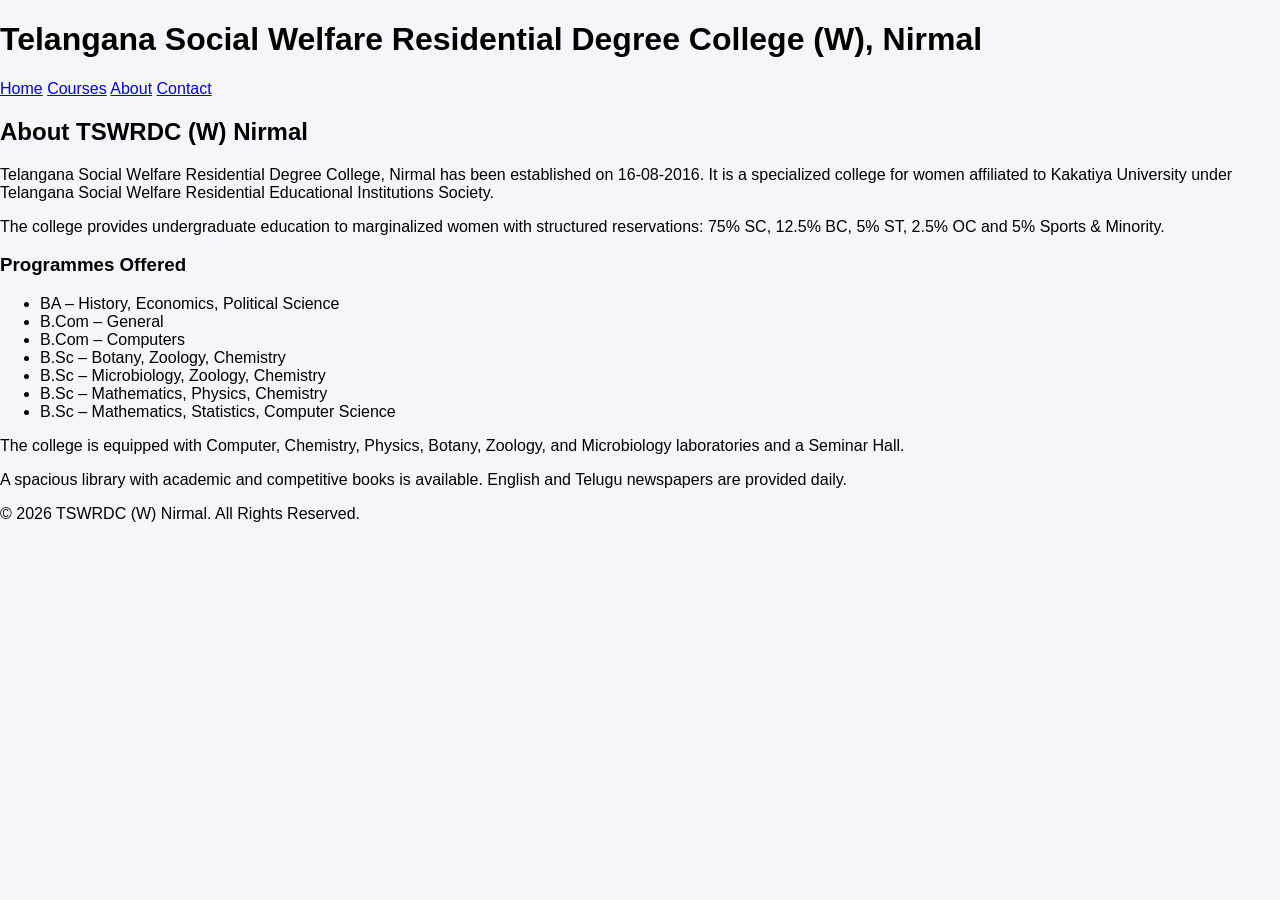
==== index.html @ e3ab850a "Add files via upload" ====
<!DOCTYPE html>
<html>
<head>
    <title>Home - TSWRDC (W) Nirmal</title>
    <link rel="stylesheet" href="style.css">
<style>
body {
    margin: 0;
    font-family: Arial, sans-serif;
    background-color: #f4f6f9;   /* Light grey-blue */
}
</style>
</head>
<body>

<header>
    <h1>Telangana Social Welfare Residential Degree College (W), Nirmal</h1>
</header>

<nav>
    <a href="home.html">Home</a>
    <a href="courses.html">Courses</a>
    <a href="about.html">About</a>
    <a href="contact.html">Contact</a>
</nav>

<section>
    <h2>About TSWRDC (W) Nirmal</h2>

    <p>
        Telangana Social Welfare Residential Degree College, Nirmal has been established on 16-08-2016. 
        It is a specialized college for women affiliated to Kakatiya University under Telangana Social 
        Welfare Residential Educational Institutions Society.
    </p>

    <p>
        The college provides undergraduate education to marginalized women with structured reservations:
        75% SC, 12.5% BC, 5% ST, 2.5% OC and 5% Sports & Minority.
    </p>

    <h3>Programmes Offered</h3>
    <ul>
        <li>BA – History, Economics, Political Science</li>
        <li>B.Com – General</li>
        <li>B.Com – Computers</li>
        <li>B.Sc – Botany, Zoology, Chemistry</li>
        <li>B.Sc – Microbiology, Zoology, Chemistry</li>
        <li>B.Sc – Mathematics, Physics, Chemistry</li>
        <li>B.Sc – Mathematics, Statistics, Computer Science</li>
    </ul>

    <p>
        The college is equipped with Computer, Chemistry, Physics, Botany, Zoology, 
        and Microbiology laboratories and a Seminar Hall.
    </p>

    <p>
        A spacious library with academic and competitive books is available. 
        English and Telugu newspapers are provided daily.
    </p>
</section>

<footer>
    <p>© 2026 TSWRDC (W) Nirmal. All Rights Reserved.</p>
</footer>

</body>
</html>
---- style.css ----
body {
    margin: 0;
    font-family: Arial, sans-serif;
    background-color: #f4f6f9;   /* Light grey-blue */
}
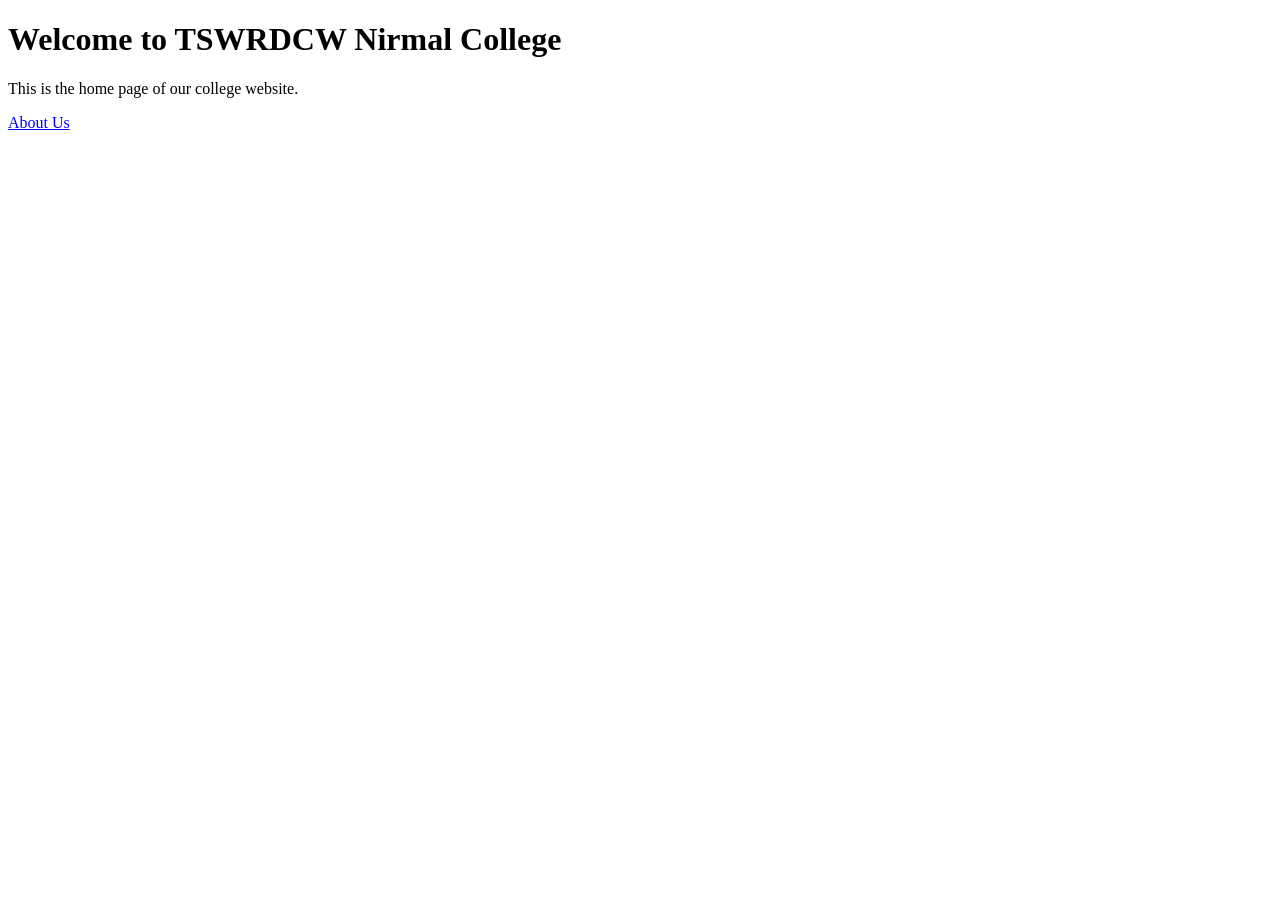
==== commit 3939d2c7: "index.html" ====
--- a/index.html
+++ b/index.html
@@ -1,68 +1,13 @@
 <!DOCTYPE html>
-<html>
+<html lang="en">
 <head>
-    <title>Home - TSWRDC (W) Nirmal</title>
-    <link rel="stylesheet" href="style.css">
-<style>
-body {
-    margin: 0;
-    font-family: Arial, sans-serif;
-    background-color: #f4f6f9;   /* Light grey-blue */
-}
-</style>
+    <meta charset="UTF-8">
+    <title>TSWRDCW Nirmal</title>
+    <link rel="stylesheet" href="css/style.css"> <!-- if you have CSS -->
 </head>
 <body>
-
-<header>
-    <h1>Telangana Social Welfare Residential Degree College (W), Nirmal</h1>
-</header>
-
-<nav>
-    <a href="home.html">Home</a>
-    <a href="courses.html">Courses</a>
-    <a href="about.html">About</a>
-    <a href="contact.html">Contact</a>
-</nav>
-
-<section>
-    <h2>About TSWRDC (W) Nirmal</h2>
-
-    <p>
-        Telangana Social Welfare Residential Degree College, Nirmal has been established on 16-08-2016. 
-        It is a specialized college for women affiliated to Kakatiya University under Telangana Social 
-        Welfare Residential Educational Institutions Society.
-    </p>
-
-    <p>
-        The college provides undergraduate education to marginalized women with structured reservations:
-        75% SC, 12.5% BC, 5% ST, 2.5% OC and 5% Sports & Minority.
-    </p>
-
-    <h3>Programmes Offered</h3>
-    <ul>
-        <li>BA – History, Economics, Political Science</li>
-        <li>B.Com – General</li>
-        <li>B.Com – Computers</li>
-        <li>B.Sc – Botany, Zoology, Chemistry</li>
-        <li>B.Sc – Microbiology, Zoology, Chemistry</li>
-        <li>B.Sc – Mathematics, Physics, Chemistry</li>
-        <li>B.Sc – Mathematics, Statistics, Computer Science</li>
-    </ul>
-
-    <p>
-        The college is equipped with Computer, Chemistry, Physics, Botany, Zoology, 
-        and Microbiology laboratories and a Seminar Hall.
-    </p>
-
-    <p>
-        A spacious library with academic and competitive books is available. 
-        English and Telugu newspapers are provided daily.
-    </p>
-</section>
-
-<footer>
-    <p>© 2026 TSWRDC (W) Nirmal. All Rights Reserved.</p>
-</footer>
-
+    <h1>Welcome to TSWRDCW Nirmal College</h1>
+    <p>This is the home page of our college website.</p>
+    <a href="about.html">About Us</a> <!-- if you have about.html -->
 </body>
-</html>+</html>
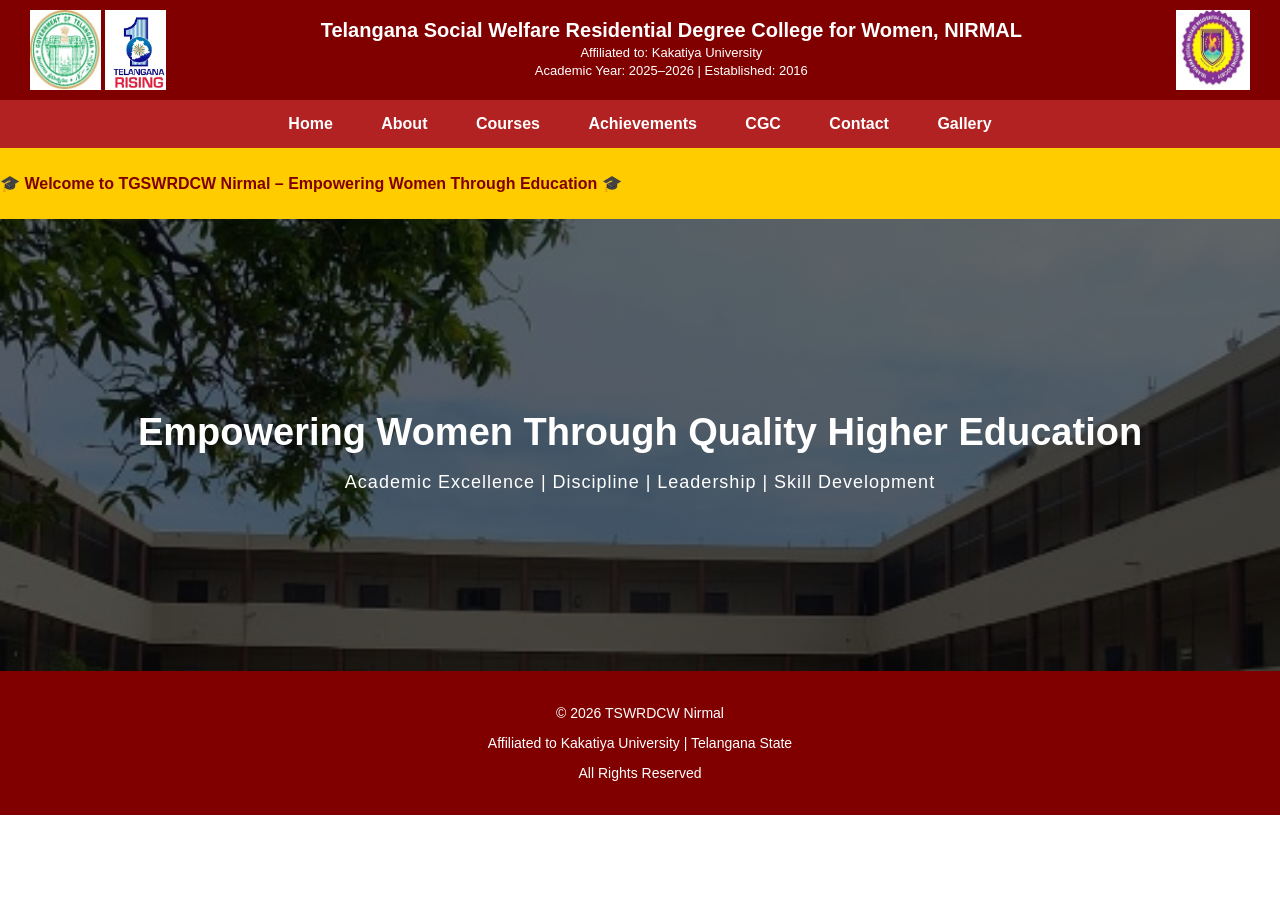
==== commit fe8112d8: "index.html" ====
--- a/index.html
+++ b/index.html
@@ -1,13 +1,191 @@
 <!DOCTYPE html>
-<html lang="en">
+<html>
 <head>
+    <title>TSWRDCW Nirmal</title>
     <meta charset="UTF-8">
-    <title>TSWRDCW Nirmal</title>
-    <link rel="stylesheet" href="css/style.css"> <!-- if you have CSS -->
+    <meta name="viewport" content="width=device-width, initial-scale=1.0">
+
+    <style>
+        body {
+            margin: 0;
+            font-family: 'Segoe UI', Arial, sans-serif;
+            scroll-behavior: smooth;
+        }
+
+        /* Header Section */
+        .top-header {
+            background-color: #800000;
+            color: white;
+            display: flex;
+            align-items: center;
+            justify-content: space-between;
+            padding: 10px 30px;
+            flex-wrap: wrap;
+        }
+
+        .top-header img {
+            height: 80px;
+        }
+
+        .college-title {
+            text-align: center;
+            flex-grow: 1;
+        }
+
+        .college-title h1 {
+            margin: 0;
+            font-size: 20px;
+        }
+
+        .college-title p {
+            margin: 3px 0;
+            font-size: 13px;
+        }
+
+        /* Navigation */
+        nav {
+            background-color: #b22222;
+            text-align: center;
+        }
+
+        nav a {
+            color: white;
+            text-decoration: none;
+            padding: 15px 22px;
+            display: inline-block;
+            font-weight: bold;
+            transition: 0.3s;
+        }
+
+        nav a:hover {
+            background-color: #ffcc00;
+            color: black;
+            border-radius: 5px;
+        }
+
+        /* Hero Section */
+        .hero {
+            background: linear-gradient(rgba(0,0,0,0.6), rgba(0,0,0,0.6)),
+                        url('college.jpg') no-repeat center center;
+            background-size: cover;
+            background-attachment: fixed;
+            color: white;
+            padding: 160px 20px;
+            text-align: center;
+        }
+
+        .hero h2 {
+            font-size: 38px;
+            margin-bottom: 10px;
+        }
+
+        .hero p {
+            font-size: 18px;
+            letter-spacing: 1px;
+        }
+
+        /* Footer */
+        footer {
+            background-color: #800000;
+            color: white;
+            text-align: center;
+            padding: 20px;
+            font-size: 14px;
+        }
+
+        /* Responsive Design */
+        @media (max-width: 768px) {
+
+            .top-header {
+                flex-direction: column;
+                text-align: center;
+            }
+
+            .top-header img {
+                margin: 10px 0;
+            }
+
+            nav a {
+                display: block;
+                border-top: 1px solid rgba(255,255,255,0.2);
+            }
+
+            .hero h2 {
+                font-size: 26px;
+            }
+
+            .hero p {
+                font-size: 15px;
+            }
+        }
+
+         .scrolling-text {
+    background-color: #ffcc00;
+    color: #800000;
+    font-weight: bold;
+    overflow: hidden;
+    white-space: nowrap;
+}
+
+.scrolling-text p {
+    display: inline-block;
+    padding: 10px 0;
+    animation: scroll-left 12s linear infinite;
+}
+
+@keyframes scroll-left {
+    from {
+        transform: translateX(100%);
+    }
+    to {
+        transform: translateX(-100%);
+    }
+}
+    </style>
 </head>
+
 <body>
-    <h1>Welcome to TSWRDCW Nirmal College</h1>
-    <p>This is the home page of our college website.</p>
-    <a href="about.html">About Us</a> <!-- if you have about.html -->
+
+<!-- Header with Logos -->
+<div class="top-header">
+    <img src="Telangana_logo.jpg" alt="Telangana State Logo">&nbsp;
+     <img src="one.jpg" alt="Telangana No.1 Logo" class="logo">
+    <div class="college-title">
+        <h1>Telangana Social Welfare Residential Degree College for Women, NIRMAL</h1>
+        <p>Affiliated to: Kakatiya University</p>
+        <p>Academic Year: 2025–2026 | Established: 2016</p>
+    </div>
+
+    <img src="TSWREIS_logo.jpg" alt="TSWRDCW Nirmal Logo">
+</div>
+
+<!-- Navigation -->
+<nav>
+    <a href="home.html">Home</a>
+    <a href="about.html">About</a>
+    <a href="courses.html">Courses</a>
+    <a href="achievements.html">Achievements</a>
+    <a href="CGC.html">CGC</a>
+    <a href="contact.html">Contact</a>
+    <a href="gallery.html">Gallery</a>
+</nav>
+
+<div class="scrolling-text">
+    <p>🎓 Welcome to TGSWRDCW Nirmal – Empowering Women Through Education 🎓</p>
+</div>
+
+<!-- Hero Section -->
+<div class="hero">
+    <h2>Empowering Women Through Quality Higher Education</h2>
+    <p>Academic Excellence | Discipline | Leadership | Skill Development</p>
+</div>
+
+<!-- Footer -->
+<footer>
+    <p>&copy; 2026 TSWRDCW Nirmal</p>
+    <p>Affiliated to Kakatiya University | Telangana State</p>
+    <p>All Rights Reserved</p>
+</footer>
+
 </body>
 </html>
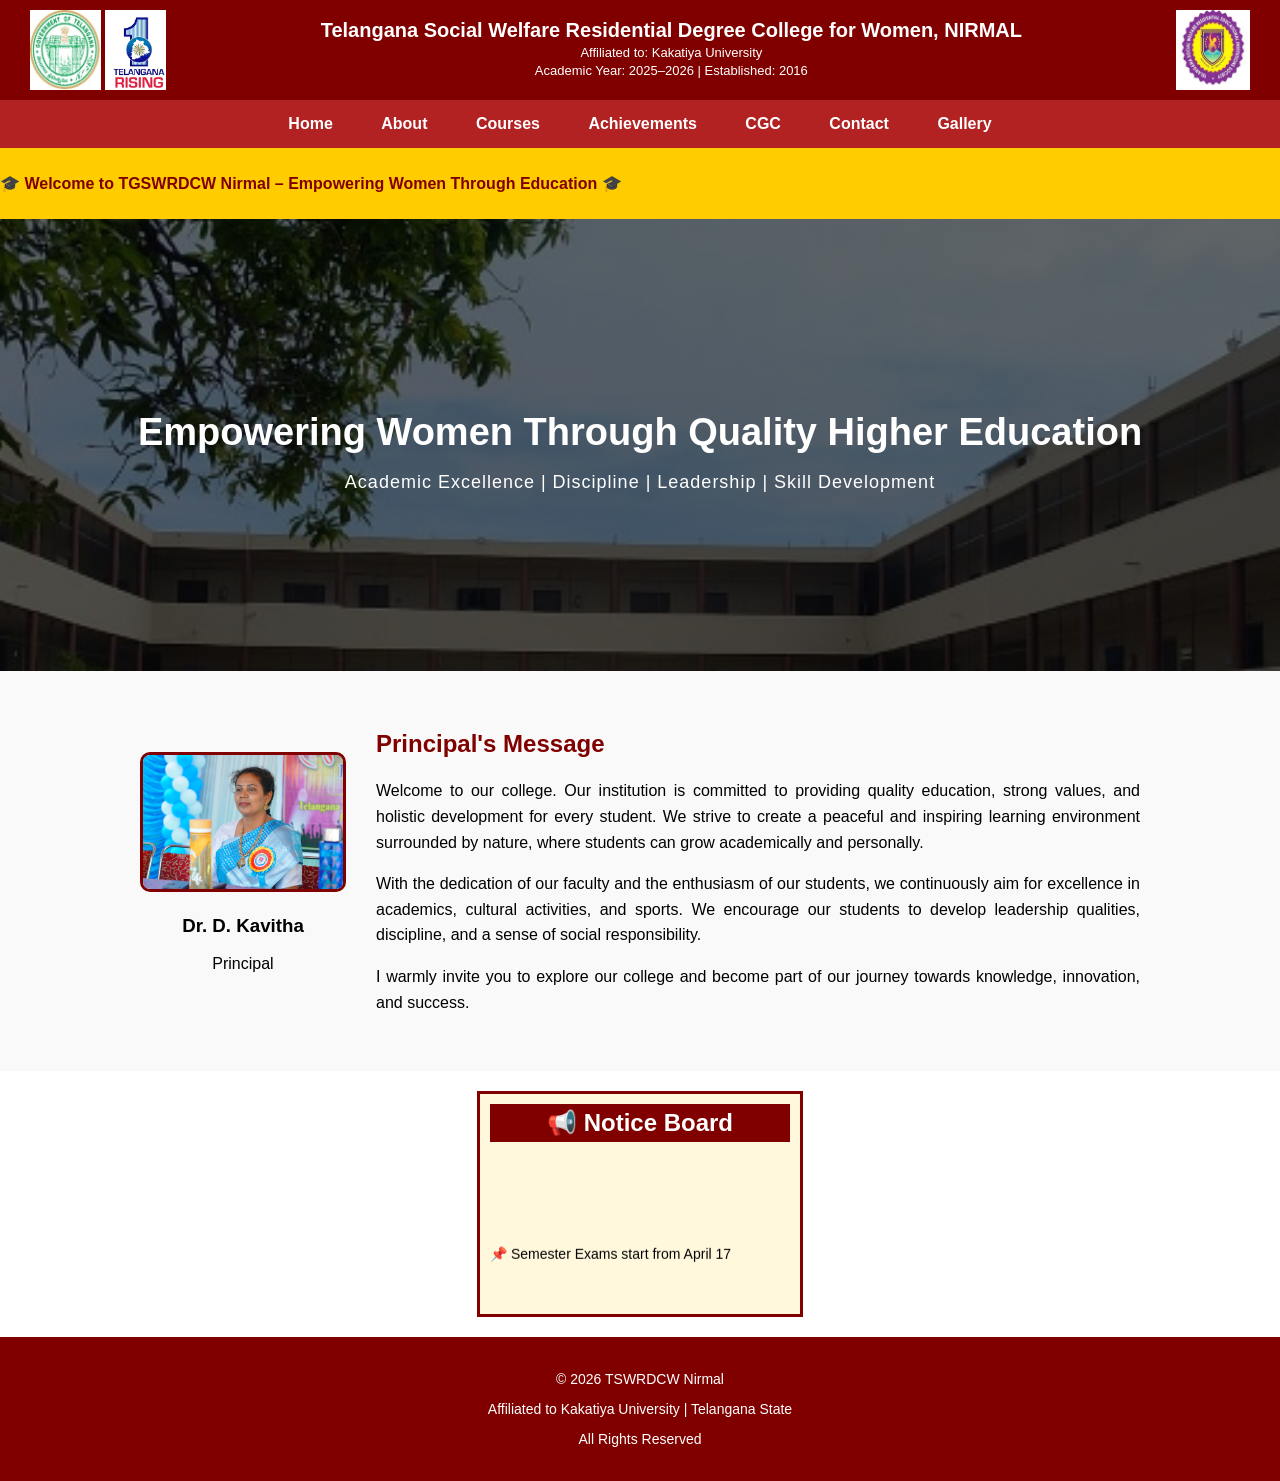
==== commit e47a17d8: "index.html" ====
--- a/index.html
+++ b/index.html
@@ -140,6 +140,59 @@
     to {
         transform: translateX(-100%);
     }
+}
+
+.notice-board {
+    width: 300px;
+    height: 200px;
+    border: 3px solid maroon;
+    background-color: #fff8dc;
+    padding: 10px;
+    margin: 20px auto;
+    text-align: center;
+}
+
+.notice-board h2 {
+    background-color: maroon;
+    color: white;
+    padding: 5px;
+    margin-top: 0;
+}
+
+.notice-board p {
+    font-size: 14px;
+    margin: 10px 0;
+}
+.principal-message{
+    background-color: #f9f9f9;
+    padding: 40px;
+}
+
+.principal-container{
+    display: flex;
+    align-items: center;
+    gap: 30px;
+    max-width: 1000px;
+    margin: auto;
+}
+
+.principal-photo{
+    text-align: center;
+}
+
+.principal-photo img{
+    width: 200px;
+    border-radius: 10px;
+    border: 3px solid maroon;
+}
+
+.principal-text h2{
+    color: maroon;
+}
+
+.principal-text p{
+    text-align: justify;
+    line-height: 1.6;
 }
     </style>
 </head>
@@ -179,7 +232,52 @@
     <h2>Empowering Women Through Quality Higher Education</h2>
     <p>Academic Excellence | Discipline | Leadership | Skill Development</p>
 </div>
-
+<section class="principal-message">
+
+    <div class="principal-container">
+
+        <div class="principal-photo">
+            <img src="principal.jpeg" alt="Principal Photo">
+            <h3>Dr. D. Kavitha</h3>
+            <p>Principal</p>
+        </div>
+
+        <div class="principal-text">
+            <h2>Principal's Message</h2>
+
+            <p>
+            Welcome to our college. Our institution is committed to providing 
+            quality education, strong values, and holistic development for every student. 
+            We strive to create a peaceful and inspiring learning environment surrounded 
+            by nature, where students can grow academically and personally.
+            </p>
+
+            <p>
+            With the dedication of our faculty and the enthusiasm of our students, 
+            we continuously aim for excellence in academics, cultural activities, 
+            and sports. We encourage our students to develop leadership qualities, 
+            discipline, and a sense of social responsibility.
+            </p>
+
+            <p>
+            I warmly invite you to explore our college and become part of our 
+            journey towards knowledge, innovation, and success.
+            </p>
+
+        </div>
+
+    </div>
+
+</section>
+<section class="notice-board">
+    <h2>📢 Notice Board</h2>
+    <marquee direction="up" scrollamount="2">
+        <p>📌 Semester Exams start from April 17</p>
+        <p>📌 NSS Meeting on March 15 at Seminar Hall</p>
+        <p>📌 Confluence 2K26 from 9th March to 11th March</p>
+        
+    </marquee>
+</section>
 <!-- Footer -->
 <footer>
     <p>&copy; 2026 TSWRDCW Nirmal</p>
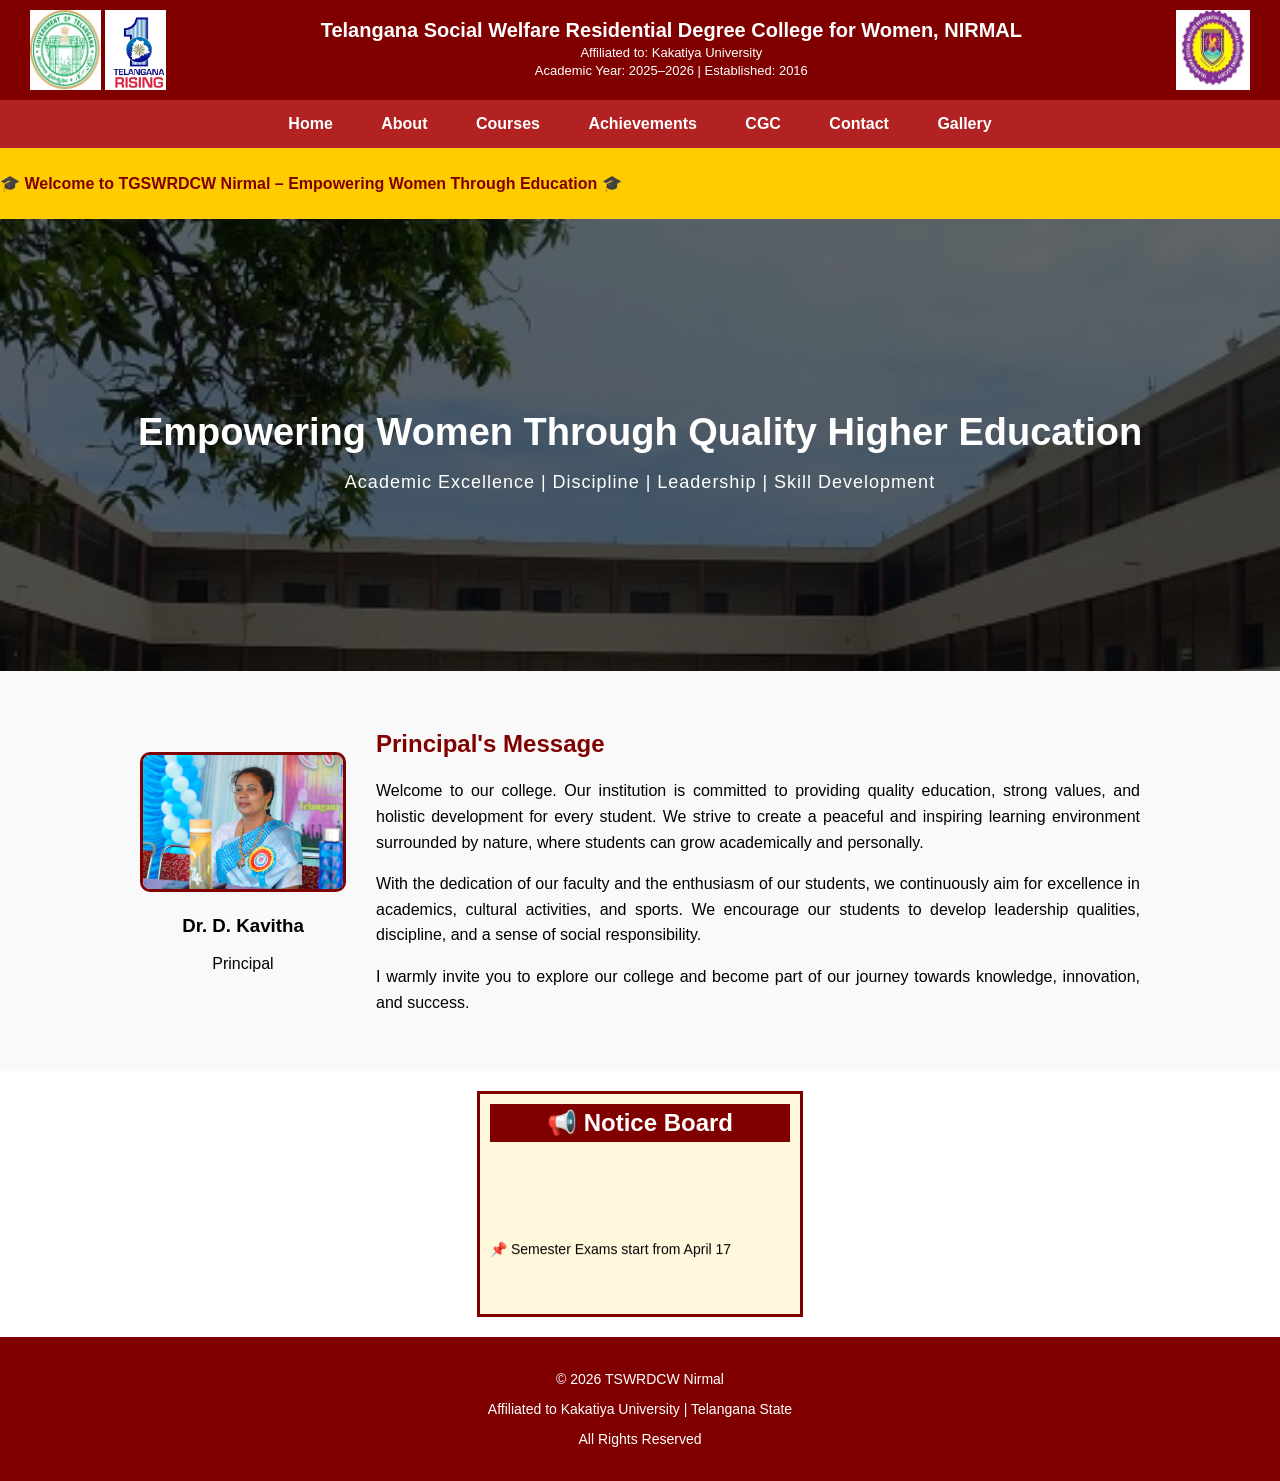
==== commit 15d57244: "index.html" ====
--- a/index.html
+++ b/index.html
@@ -194,6 +194,7 @@
     text-align: justify;
     line-height: 1.6;
 }
+
     </style>
 </head>
 
@@ -274,10 +275,11 @@
     <marquee direction="up" scrollamount="2">
         <p>📌 Semester Exams start from April 17</p>
         <p>📌 NSS Meeting on March 15 at Seminar Hall</p>
-        <p>📌 Confluence 2K26 from 9th March to 11th March</p>
+        <p>📌 Confluence 2K26 from 11th March to 13th March</p>
         
     </marquee>
 </section>
+
 <!-- Footer -->
 <footer>
     <p>&copy; 2026 TSWRDCW Nirmal</p>
